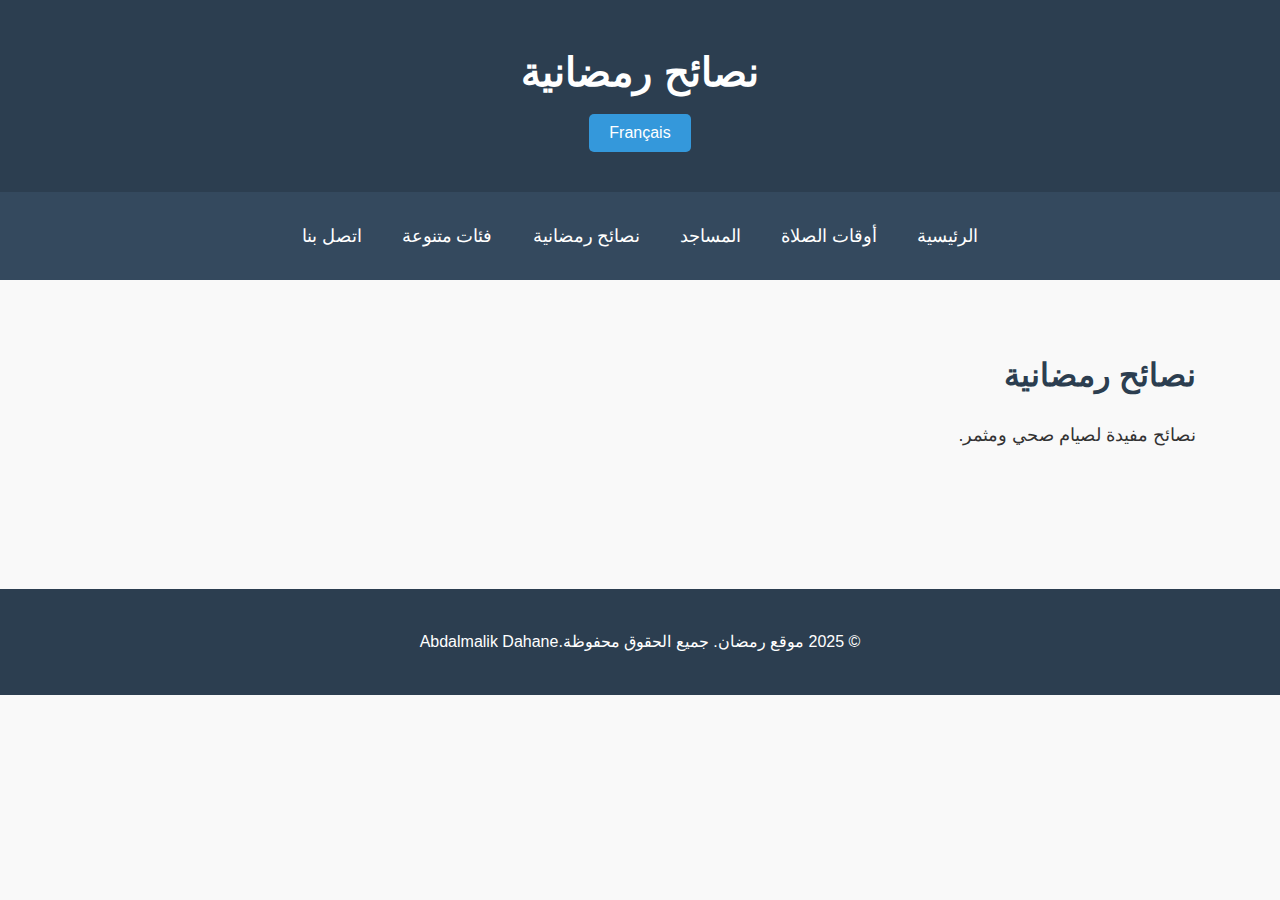
==== advice.html @ 364d25ef "Add files via upload" ====
<!DOCTYPE html>
<html lang="ar" dir="rtl">
<head>
  <meta charset="UTF-8">
  <meta name="viewport" content="width=device-width, initial-scale=1.0">
  <title>نصائح رمضانية - رمضان في مدرسة الحياة
</title>
  <link rel="stylesheet" href="styles.css">
</head>
<body>
  <header>
    <div class="container">
<img class="hayat" src="/home/a2m/Bureau/logo.png" ALT="" />
      <h1>نصائح رمضانية</h1>
      <button id="language-toggle">Français</button>
    </div>
  </header>

  <nav>
    <div class="container">
      <ul>
        <li><a href="index.html">الرئيسية</a></li>
        <li><a href="prayer-times.html">أوقات الصلاة</a></li>
        <li><a href="mosques.html">المساجد</a></li>
        <li><a href="advice.html">نصائح رمضانية</a></li>
        <li><a href="recipes.html">فئات متنوعة</a></li>
        <li><a href="contact.html">اتصل بنا</a></li>
      </ul>
    </div>
  </nav>

  <main>
    <section id="advice" class="section">
      <div class="container">
        <h2>نصائح رمضانية</h2>
        <p>نصائح مفيدة لصيام صحي ومثمر.</p>
      </div>
    </section>
  </main>

  <footer>
    <div class="container">
      <p>© 2025 موقع رمضان. جميع الحقوق محفوظة.Abdalmalik Dahane</p>
    </div>
  </footer>

  <script src="script.js"></script>
</body>
</html>
---- styles.css ----
/* Réinitialisation des styles par défaut */
* {
  margin: 0;
  padding: 0;
  box-sizing: border-box;
}

/* Styles globaux */
body {
  font-family: 'Cairo', sans-serif;
  background-color: #f9f9f9;
  color: #333;
  line-height: 1.6;
  direction: rtl; /* Texte de droite à gauche pour l'arabe */
}

.container {
  width: 90%;
  max-width: 1200px;
  margin: 0 auto;
  padding: 20px;
}

/* En-tête */
header {
  background-color: #2c3e50;
  color: #fff;
  padding: 20px 0;
  text-align: center;
}

header h1 {
  font-size: 2.5rem;
  margin-bottom: 10px;
}

#language-toggle {
  background-color: #3498db;
  color: #fff;
  border: none;
  padding: 10px 20px;
  cursor: pointer;
  font-size: 1rem;
  border-radius: 5px;
  transition: background-color 0.3s;
}

#language-toggle:hover {
  background-color: #2980b9;
}

/* Barre de navigation */
nav {
  background-color: #34495e;
  padding: 10px 0;
}

nav ul {
  list-style: none;
  display: flex;
  justify-content: center;
  gap: 20px;
}

nav ul li {
  display: inline;
}

nav ul li a {
  color: #fff;
  text-decoration: none;
  font-size: 1.1rem;
  padding: 5px 10px;
  border-radius: 5px;
  transition: background-color 0.3s;
}

nav ul li a:hover {
  background-color: #3498db;
}

/* Sections principales */
.section {
  padding: 50px 0;
}

.section h2 {
  font-size: 2rem;
  margin-bottom: 20px;
  color: #2c3e50;
}

.section p {
  font-size: 1.1rem;
  margin-bottom: 20px;
}

.section ul {
  list-style: none;
}

.section ul li {
  background-color: #fff;
  margin: 10px 0;
  padding: 15px;
  border-radius: 5px;
  box-shadow: 0 2px 5px rgba(0, 0, 0, 0.1);
  transition: transform 0.2s, box-shadow 0.3s;
}

.section ul li:hover {
  transform: translateY(-5px);
  box-shadow: 0 4px 10px rgba(0, 0, 0, 0.2);
}

/* Formulaire de contact */
#contact-form {
  display: flex;
  flex-direction: column;
  gap: 15px;
}

#contact-form input,
#contact-form textarea {
  padding: 10px;
  border: 1px solid #ccc;
  border-radius: 5px;
  font-size: 1rem;
}

#contact-form button {
  background-color: #3498db;
  color: #fff;
  border: none;
  padding: 10px 20px;
  cursor: pointer;
  font-size: 1rem;
  border-radius: 5px;
  transition: background-color 0.3s;
}

#contact-form button:hover {
  background-color: #2980b9;
}

/* Pied de page */
footer {
  background-color: #2c3e50;
  color: #fff;
  text-align: center;
  padding: 20px 0;
  margin-top: 50px;
}

footer p {
  margin: 0;
}

/* Styles responsives */
@media (max-width: 768px) {
  header h1 {
    font-size: 2rem;
  }

  nav ul {
    flex-direction: column;
    gap: 10px;
  }

  .section {
    padding: 30px 0;
  }

  .section h2 {
    font-size: 1.8rem;
  }

  .section p {
    font-size: 1rem;
  }
}

@media (min-width: 769px) and (max-width: 1024px) {
  header h1 {
    font-size: 2.2rem;
  }

  .section h2 {
    font-size: 1.9rem;
  }
}
/* Styles pour le formulaire de contact */
#contact-form {
  max-width: 600px;
  margin: 0 auto;
  background-color: #fff;
  padding: 20px;
  border-radius: 10px;
  box-shadow: 0 4px 10px rgba(0, 0, 0, 0.1);
}

.form-group {
  margin-bottom: 20px;
}

.form-group label {
  display: block;
  font-size: 1.1rem;
  margin-bottom: 5px;
  color: #2c3e50;
}

.form-group input,
.form-group textarea {
  width: 100%;
  padding: 10px;
  border: 1px solid #ccc;
  border-radius: 5px;
  font-size: 1rem;
  font-family: 'Cairo', sans-serif;
}

.form-group textarea {
  resize: vertical;
  min-height: 150px;
}

#contact-form button {
  background-color: #3498db;
  color: #fff;
  border: none;
  padding: 10px 20px;
  cursor: pointer;
  font-size: 1rem;
  border-radius: 5px;
  transition: background-color 0.3s;
  width: 100%;
}

#contact-form button:hover {
  background-color: #2980b9;
}
/* Styles pour les catégories */
.category {
  margin-bottom: 40px;
}

.category h3 {
  font-size: 1.8rem;
  color: #2c3e50;
  margin-bottom: 20px;
}

.category .content {
  display: grid;
  grid-template-columns: repeat(auto-fit, minmax(300px, 1fr));
  gap: 20px;
}


/* Styles pour les iframes */
iframe {
  border: none;
  border-radius: 10px;
  box-shadow: 0 4px 10px rgba(0, 0, 0, 0.1);
  transition: transform 0.3s, box-shadow 0.3s;
}

iframe:hover {
  transform: translateY(-5px);
  box-shadow: 0 6px 15px rgba(0, 0, 0, 0.2);
}
.hayat {
  float: right;
}
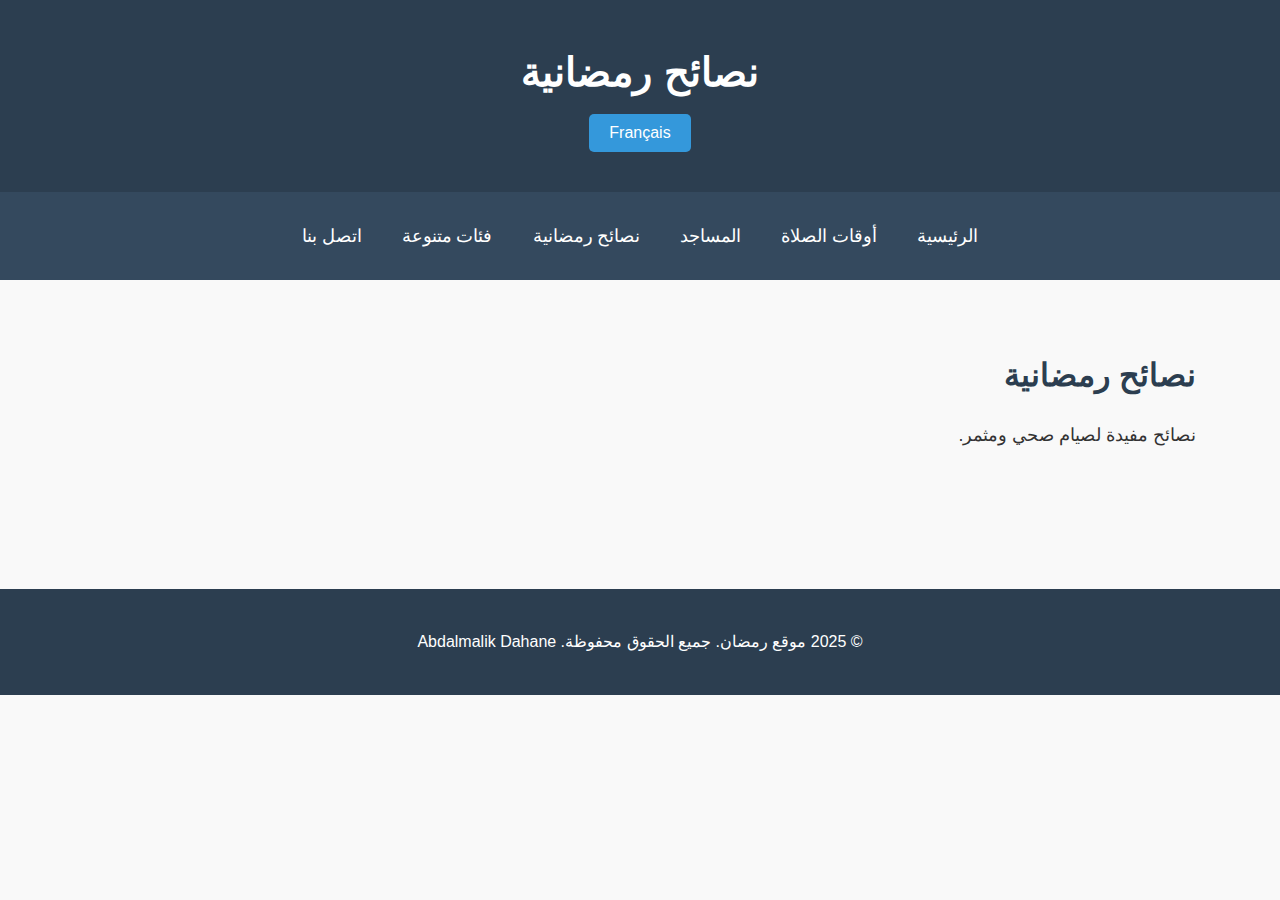
==== commit adf5e913: "Update advice.html" ====
--- a/advice.html
+++ b/advice.html
@@ -3,15 +3,15 @@
 <head>
   <meta charset="UTF-8">
   <meta name="viewport" content="width=device-width, initial-scale=1.0">
-  <title>نصائح رمضانية - رمضان في مدرسة الحياة
-</title>
+  <title>نصائح رمضانية - رمضان في مدرسة الحياة</title>
   <link rel="stylesheet" href="styles.css">
+  <script src="script.js"></script>
 </head>
 <body>
   <header>
     <div class="container">
-<img class="hayat" src="/home/a2m/Bureau/logo.png" ALT="" />
-      <h1>نصائح رمضانية</h1>
+      <img class="hayat" src="/home/a2m/Musique/logo.png" alt="">
+      <h1 id="header-title">نصائح رمضانية</h1>
       <button id="language-toggle">Français</button>
     </div>
   </header>
@@ -19,12 +19,12 @@
   <nav>
     <div class="container">
       <ul>
-        <li><a href="index.html">الرئيسية</a></li>
-        <li><a href="prayer-times.html">أوقات الصلاة</a></li>
-        <li><a href="mosques.html">المساجد</a></li>
-        <li><a href="advice.html">نصائح رمضانية</a></li>
-        <li><a href="recipes.html">فئات متنوعة</a></li>
-        <li><a href="contact.html">اتصل بنا</a></li>
+        <li><a href="index.html" id="nav-home">الرئيسية</a></li>
+        <li><a href="prayer-times.html" id="nav-prayer-times">أوقات الصلاة</a></li>
+        <li><a href="mosques.html" id="nav-mosques">المساجد</a></li>
+        <li><a href="advice.html" id="nav-advice">نصائح رمضانية</a></li>
+        <li><a href="recipes.html" id="nav-recipes">فئات متنوعة</a></li>
+        <li><a href="contact.html" id="nav-contact">اتصل بنا</a></li>
       </ul>
     </div>
   </nav>
@@ -32,15 +32,18 @@
   <main>
     <section id="advice" class="section">
       <div class="container">
-        <h2>نصائح رمضانية</h2>
-        <p>نصائح مفيدة لصيام صحي ومثمر.</p>
+        <h2 id="advice-title">نصائح رمضانية</h2>
+        <p id="advice-description">نصائح مفيدة لصيام صحي ومثمر.</p>
+        <ul id="ramadan-advice-list">
+          <!-- Les conseils seront ajoutés dynamiquement ici -->
+        </ul>
       </div>
     </section>
   </main>
 
   <footer>
     <div class="container">
-      <p>© 2025 موقع رمضان. جميع الحقوق محفوظة.Abdalmalik Dahane</p>
+      <p id="footer-text">© 2025 موقع رمضان. جميع الحقوق محفوظة. Abdalmalik Dahane</p>
     </div>
   </footer>
 
